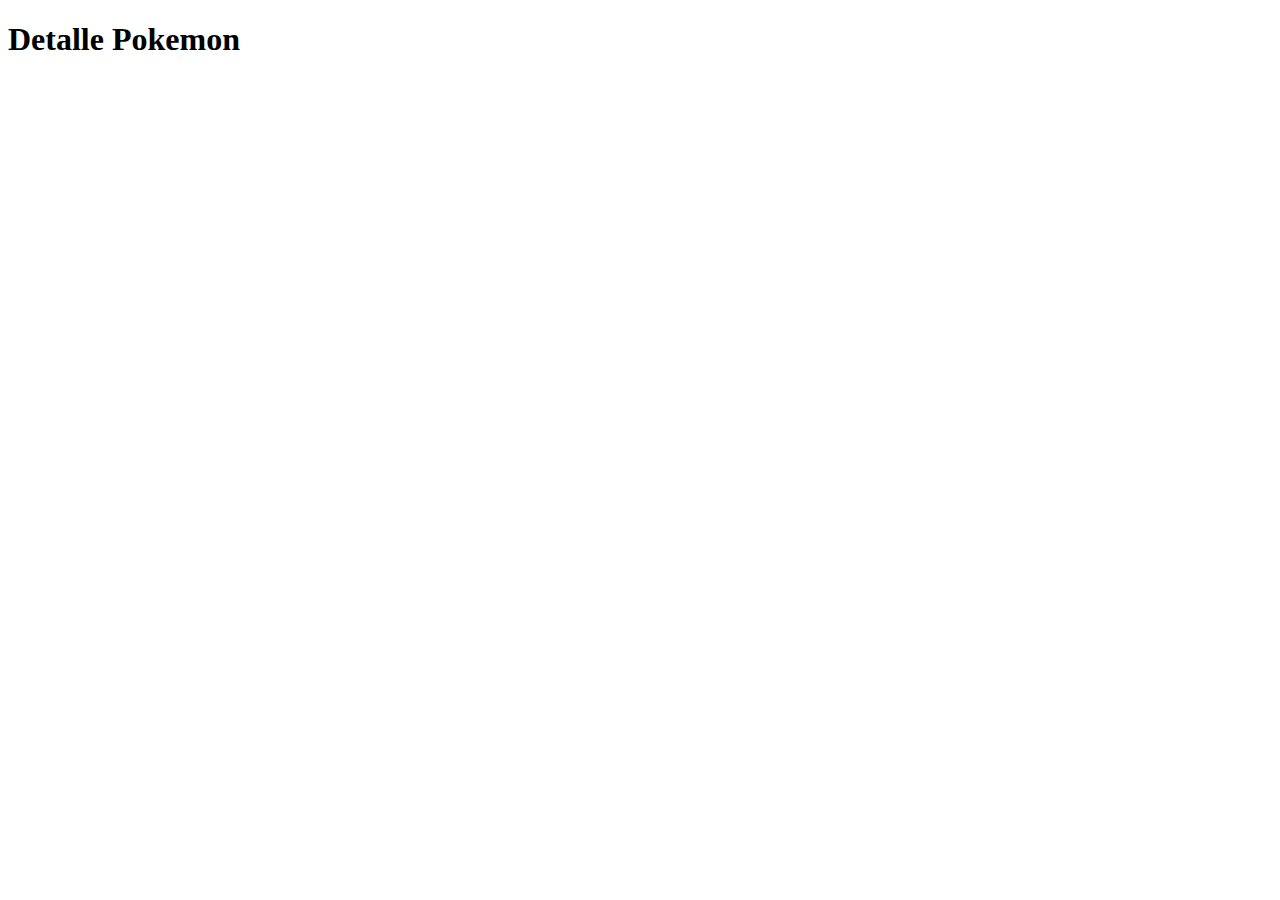
==== pages/detail.html @ d548ab5e "Implementando detalle del pokemon" ====
<!DOCTYPE html>
<html lang="en">
<head>
    <meta charset="UTF-8">
    <meta name="viewport" content="width=device-width, initial-scale=1.0">
    <title>Pokemon Detalle</title>
</head>
<body>
    <h1>Detalle Pokemon</h1>


    <script src="/js/detail.js"></script>
</body>
</html>
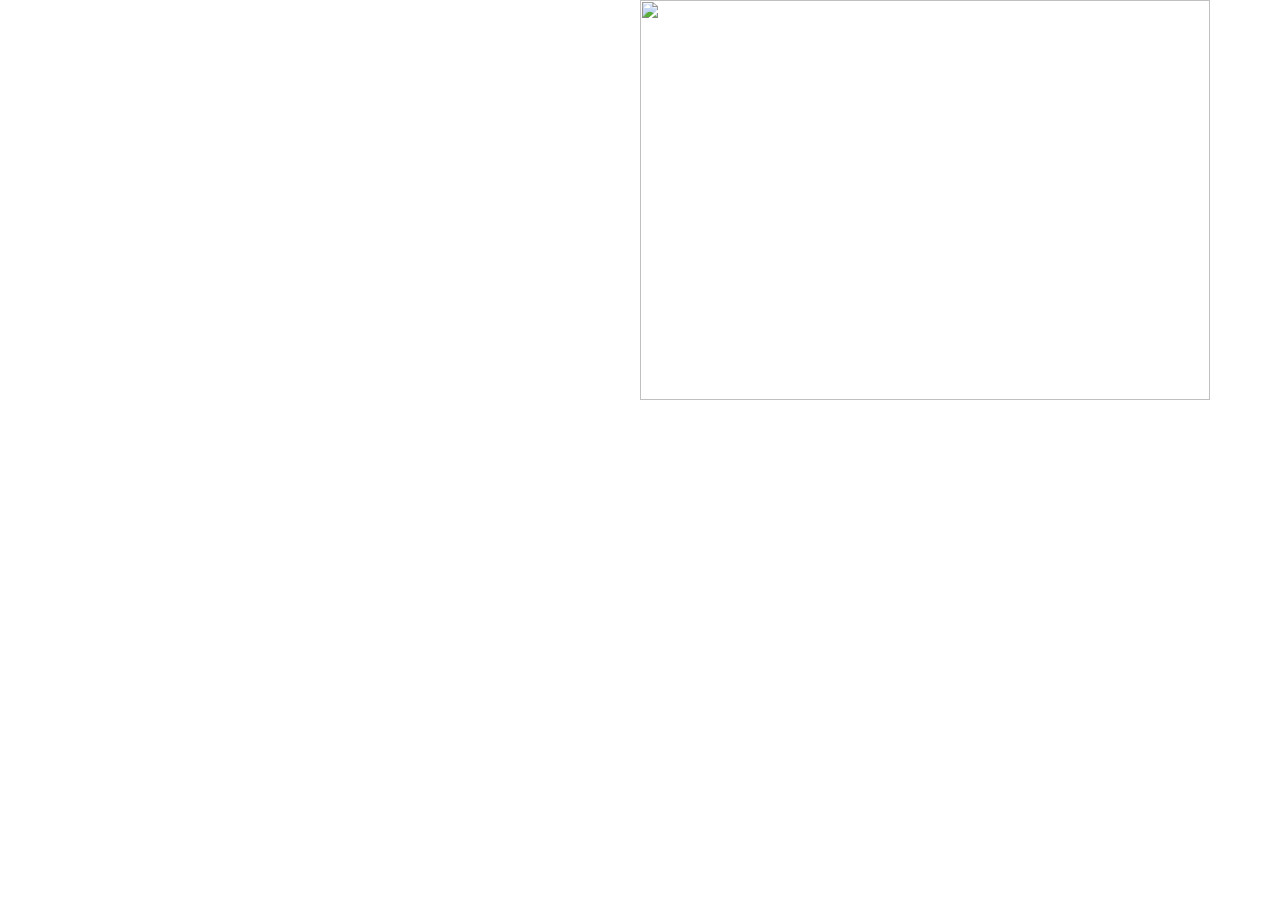
==== commit 8544f46e: "Pokemon detail page funcionando" ====
--- a/pages/detail.html
+++ b/pages/detail.html
@@ -4,10 +4,31 @@
     <meta charset="UTF-8">
     <meta name="viewport" content="width=device-width, initial-scale=1.0">
     <title>Pokemon Detalle</title>
+
+     <!-- #Bootstrap -->
+     <link href="https://cdn.jsdelivr.net/npm/bootstrap@5.3.3/dist/css/bootstrap.min.css" rel="stylesheet" integrity="sha384-QWTKZyjpPEjISv5WaRU9OFeRpok6YctnYmDr5pNlyT2bRjXh0JMhjY6hW+ALEwIH" crossorigin="anonymous">
+     <script src="https://cdn.jsdelivr.net/npm/bootstrap@5.3.3/dist/js/bootstrap.bundle.min.js" integrity="sha384-YvpcrYf0tY3lHB60NNkmXc5s9fDVZLESaAA55NDzOxhy9GkcIdslK1eN7N6jIeHz" crossorigin="anonymous"></script>
+
+    <!-- #Axios -->
+    <script src="https://cdn.jsdelivr.net/npm/axios/dist/axios.min.js"></script>
+
+    <!-- #Estilos personalizados -->
+    <link rel="stylesheet" href="/css/style.css">
 </head>
 <body>
-    <h1>Detalle Pokemon</h1>
-
+    <div class="container-lg">
+        <div class="row pokemon-detail">
+            <div class="col-12 col-sm-6">
+                <div class="d-flex flex-column justify-content-center align-items-center h-100">
+                    <h1 class="text-capitalize" id="pokemon-name"></h1>
+                    <p id="pokemon-description"></p>
+                </div>
+            </div>
+            <div class="col-12 col-sm-6 p-0">
+                <img src="" alt="" class="pokemon-image" id="pokemon-image">
+            </div>
+        </div>
+    </div>
 
     <script src="/js/detail.js"></script>
 </body>
--- a/css/style.css
+++ b/css/style.css
@@ -0,0 +1,48 @@
+.intro-img {
+    width: 100%;
+    height: 300px;
+    object-fit: cover;
+    object-position: right;
+}
+
+.intro-info {
+    padding: 1.5rem 1rem;
+}
+
+
+.pokemon-list {
+
+    display: grid;
+    grid-template-columns: repeat(auto-fill, minmax(min(200px, 100%), 1fr));
+    gap: 1rem;
+    /* grid-template-rows: 100px 400px; */
+
+    .card {
+        overflow: hidden;
+    }
+
+
+
+
+    /* display: flex;
+    flex-wrap: wrap;
+    justify-content: center;
+    gap: 1rem;
+
+    .card {
+        flex:  0 1 200px;
+    } */
+
+    
+}
+
+
+.pokemon-detail {
+    height: 400px;
+
+    .pokemon-image {
+        height: 400px;
+        object-fit: cover;
+        width: 100%;
+    }
+}
